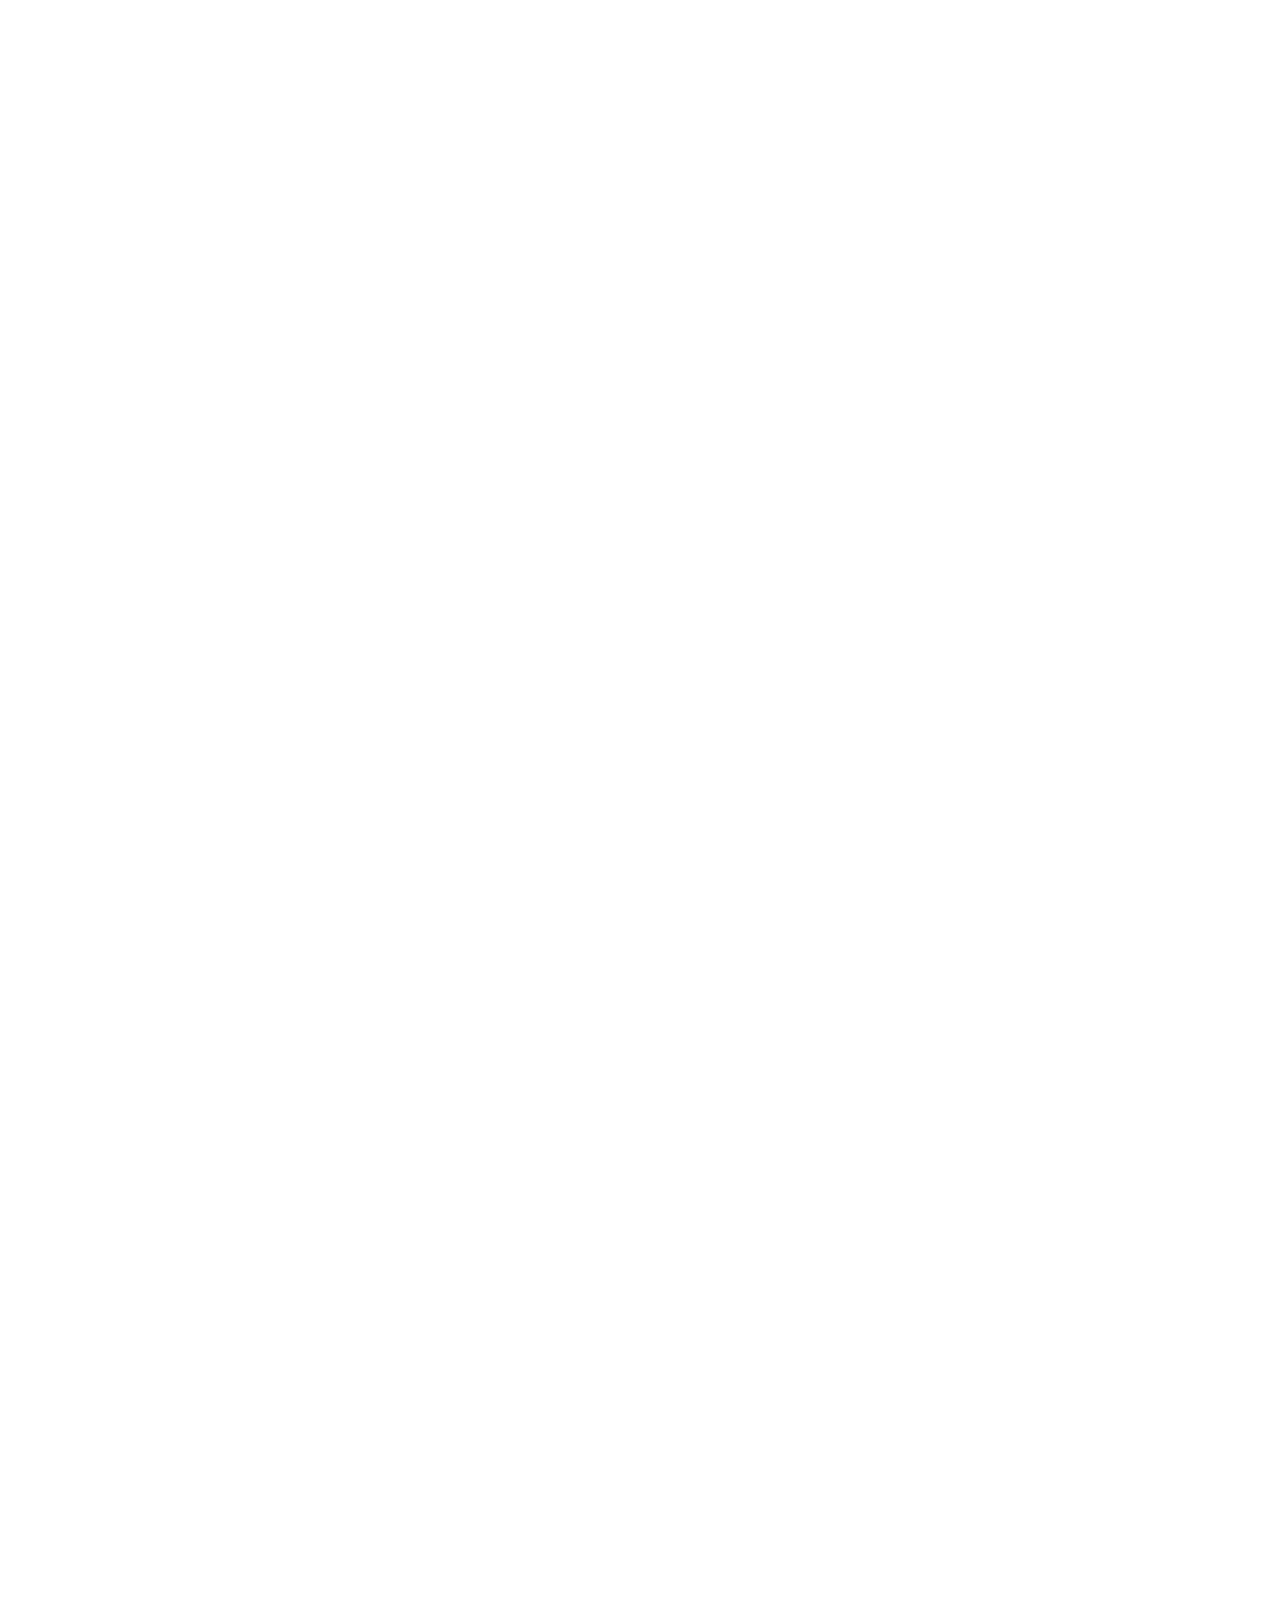
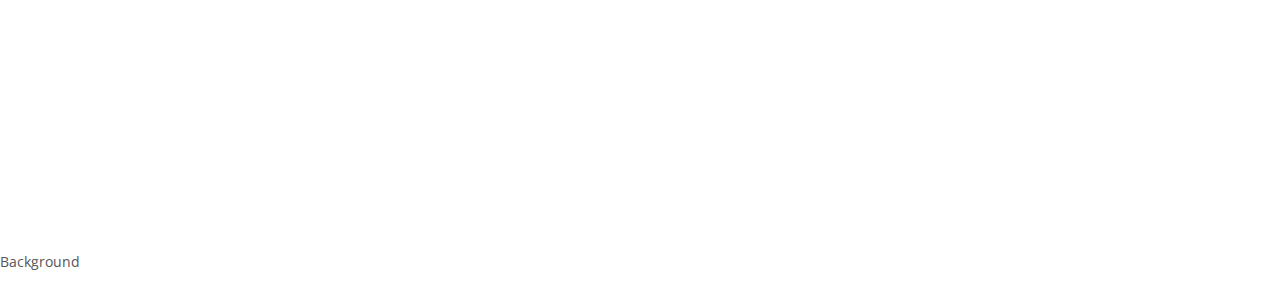
==== book_now.html @ 1ea83c8a "initial project structure" ====
<!DOCTYPE html>
<html lang="en">

 <head> <meta name="viewport" content="width=device-width, initial-scale=1" /> 
    <meta http-equiv="content-type" content="text/html; charset=utf-8" /> 
    <meta name="author" content="" /> 
    <meta name="description" content=""> 
    <!-- Document title --> 
    <title>Agramonia :: Book Now</title> <!-- Stylesheets & Fonts --> 
    <link href="http://fonts.googleapis.com/css?family=Open+Sans:300,400,800,700,600|Montserrat:400,500,600,700|Raleway:100,300,600,700,800" rel="stylesheet" type="text/css" /> 
    <link href="css/plugins.css" rel="stylesheet"> 
    <link href="css/style.css" rel="stylesheet"> 
    <link href="css/responsive.css" rel="stylesheet"> 
</head>


<body>  <!-- Wrapper -->
    <div id="wrapper">

        <!-- Page title -->
        <section id="page-title" class="page-title-center" data-parallax-image="images/parallax/6.jpg">
            <div class="container">
                <div class="page-title">
                    <h1>Book Now</h1>
                </div>
            </div>
        </section>
        <!-- end: Page title -->

        <!-- RESERVATION FORM -->
        <section class="reservation-form-over no-padding background-colored">
            <div class="container">
                <div class="row">

                    <div class="reservation-form">
                        <form action="#" method="post">

                            <div class="col-md-2">
                                <div class="form-group">                                    
                                    <select id="type" name="villages_type">
                                        <option value="">Villages</option>

                                        <option value="1">1</option>

                                        <option value="2">2</option>

                                        <option value="3">3</option>
                                    </select>
                                </div>
                            </div>

                            <div class="col-md-2">
                                <div class="form-group">
                                    <div id="datetimepicker1" class="input-group date">
                                        <input type="text" class="form-control">
                                        <span class="input-group-addon">
                                          <span class="fa fa-calendar"></span>
                                        </span>
                                    </div>
                                </div>
                            </div>
                            <div class="col-md-2">
                                <div class="form-group">
                                    <div class="form-group">
                                        <div class="input-group date" id="datetimepicker2">
                                            <input type="text" class="form-control" />
                                            <span class="input-group-addon">
                        <span class="fa fa-calendar"></span>
                                            </span>
                                        </div>
                                    </div>
                                </div>
                            </div>



                            <div class="col-md-1">
                                <div class="form-group">
                                    <input type="number" placeholder="2" name="adults" value="" max="10" min="1">
                                </div>
                            </div>

                            <div class="col-md-1">
                                <div class="form-group">
                                    <a class="btn-circle" href="#">
                                      <i class="fa fa-arrow-right"></i>
                                     </a>
                                </div>
                            </div>
                            

                             <div class="col-md-1">
                                <div class="form-group">
                                    <a class="btn-circle" href="#">
                                      <i class="fa fa-arrow-right"></i>
                                     </a>
                                </div>
                            </div>

                             <div class="col-md-1">
                                <div class="form-group">
                                    <a class="btn-circle" href="#">
                                      <i class="fa fa-arrow-right"></i>
                                     </a>
                                </div>
                            </div>

                        </form>
                    </div>
                </div>
            </div>

        </section>
        <!-- end: RESERVATION FORM -->

        <!-- Card -->
        <section>
            <div class="container">
                <div class="row">
                    <div class="col-md-6">
                        <div class="room">
                            <div class="room-image">
                                <img src="images/1.jpg" alt="#">
                            </div>
                            <div class="room-details">
                                    <p>Vestibulum id ligula porta felis euismod semper. Aenean eu leo quam. Pellentesque ornare sem lacinia quam venenatis vestibulum.</p>
                                    <div class="pull-left">
                                        <h4>89$<small>/ Day</small></h4></div>
                                    <div class="pull-right">
                                       <button type="button" class="btn btn-rounded btn-outline">Outline</button>
                                    </div>
                            </div>
                         </div>
                    </div>
                    <div class="col-md-6">
                        <div class="room">
                            <div class="room-image">
                                <img src="images/1.jpg" alt="#">
                            </div>
                            <div class="room-details">
                                    <p>Vestibulum id ligula porta felis euismod semper. Aenean eu leo quam. Pellentesque ornare sem lacinia quam venenatis vestibulum.</p>
                                    <div class="pull-left">
                                        <h4>89$<small>/ Day</small></h4></div>
                                    <div class="pull-right">
                                        <button type="button" class="btn btn-rounded btn-outline">Outline</button>
                                    </div>
                            </div>
                         </div> 
                    </div>
                </div>

                <div class="row">
                   <button type="button" class="btn btn-rounded">READ MORE</button>
                </div>
                
            </div>

        </section>
        
        <!-- end: Card -->





        <!-- Section -->
        <section>
            <div class="container">
                
               <div class="row text-center m-b-40">
                    <h3 class="text-center m-t-0">TRANSILVANIA</h3>
                    <p class="lead text-center m-b-30">Lorem ipsum dolor sit amet, consectetur adipiscing elit. Morbi sagittis, sem quis lacinia faucibus, orci ipsum gravida tortor, vel interdum mi sapien ut justo. Nulla varius consequat magna, id molestie ipsum volutpat quis. Suspendisse consectetur fringilla luctus. Fusce id mi diam, non ornare orci. Pellentesque ipsum erat, facilisis ut venenatis eu, sodales vel dolor.</p>
                     <button type="button" class="btn btn-rounded btn-outline">SEE ALL</button>
                </div>
                
            </div>
        </section>
        <!-- end: Section -->




<!-- Footer -->
   <footer id="footer" class="footer-light">
    <div class="footer-content">
      <div class="container">
         <div class="row">
            
            <!-- Footer area  -->
            <div class="page-menu menu-lines">
              <nav>
                <ul>
                <li><a href="#">HOME</a> </li>
                <li><a href="#">FARMERS</a> </li>
                <li ><a href="#">VISIT US</a> </li>
                <li><a href="#">ABOUT US</a> </li>
              </nav>
            </div>
            <!-- end: Footer area --> 

            <div class="social-icons-center">
              <a class="icon-big" href="#">
                <i class="fa fa-facebook" title="facebook"></i>
              </a>
              <a class="icon-big" href="#">
                <i class="fa fa-twitter" title="twitter"></i>
              </a>
              <a class="icon-big" href="#">
                <i class="fa fa-google-plus" title="google"></i>
              </a>
            </div>
         
         </div>
        
        <div class="copyright-text text-center">Copyright &copy; 2018 <a href="#" target="_blank">Agramonia.com</a>. All Rights Reserved. </div>
      </div>
      </div>
    </div>
    <div class="copyright-content">
      Background
    </div>
  </footer>
  <!-- end: Footer -->

</div>    <!-- end: Wrapper -->

    <!-- Go to top button -->
    <a id="goToTop"><i class="fa fa-angle-up top-icon"></i><i class="fa fa-angle-up"></i></a>


<!--Plugins-->
 <script src="js/jquery.js"></script>
 <script src="js/plugins.js"></script>

<!--Template functions-->
 <script src="js/functions.js"></script> 

     <!--Date picker-->
    <script type="text/javascript" src="js/moment.js"></script>
    <script type="text/javascript" src="js/bootstrap-datetimepicker.js"></script>
    <link rel="stylesheet" href="js/bootstrap-datetimepicker.min.css" />

    <script type="text/javascript">
        $(function() {
            $("#datetimepicker1").datetimepicker({});
            $("#datetimepicker2").datetimepicker({
                useCurrent: false //Important! See issue #1075
            });
            $("#datetimepicker2").on("dp.change", function(e) {
                $("#datetimepicker2").data("DateTimePicker").minDate(e.date);
            });
            $("#datetimepicker2").on("dp.change", function(e) {
                $("#datetimepicker1").data("DateTimePicker").maxDate(e.date);
            });
        });

    </script>



</body>
</html>
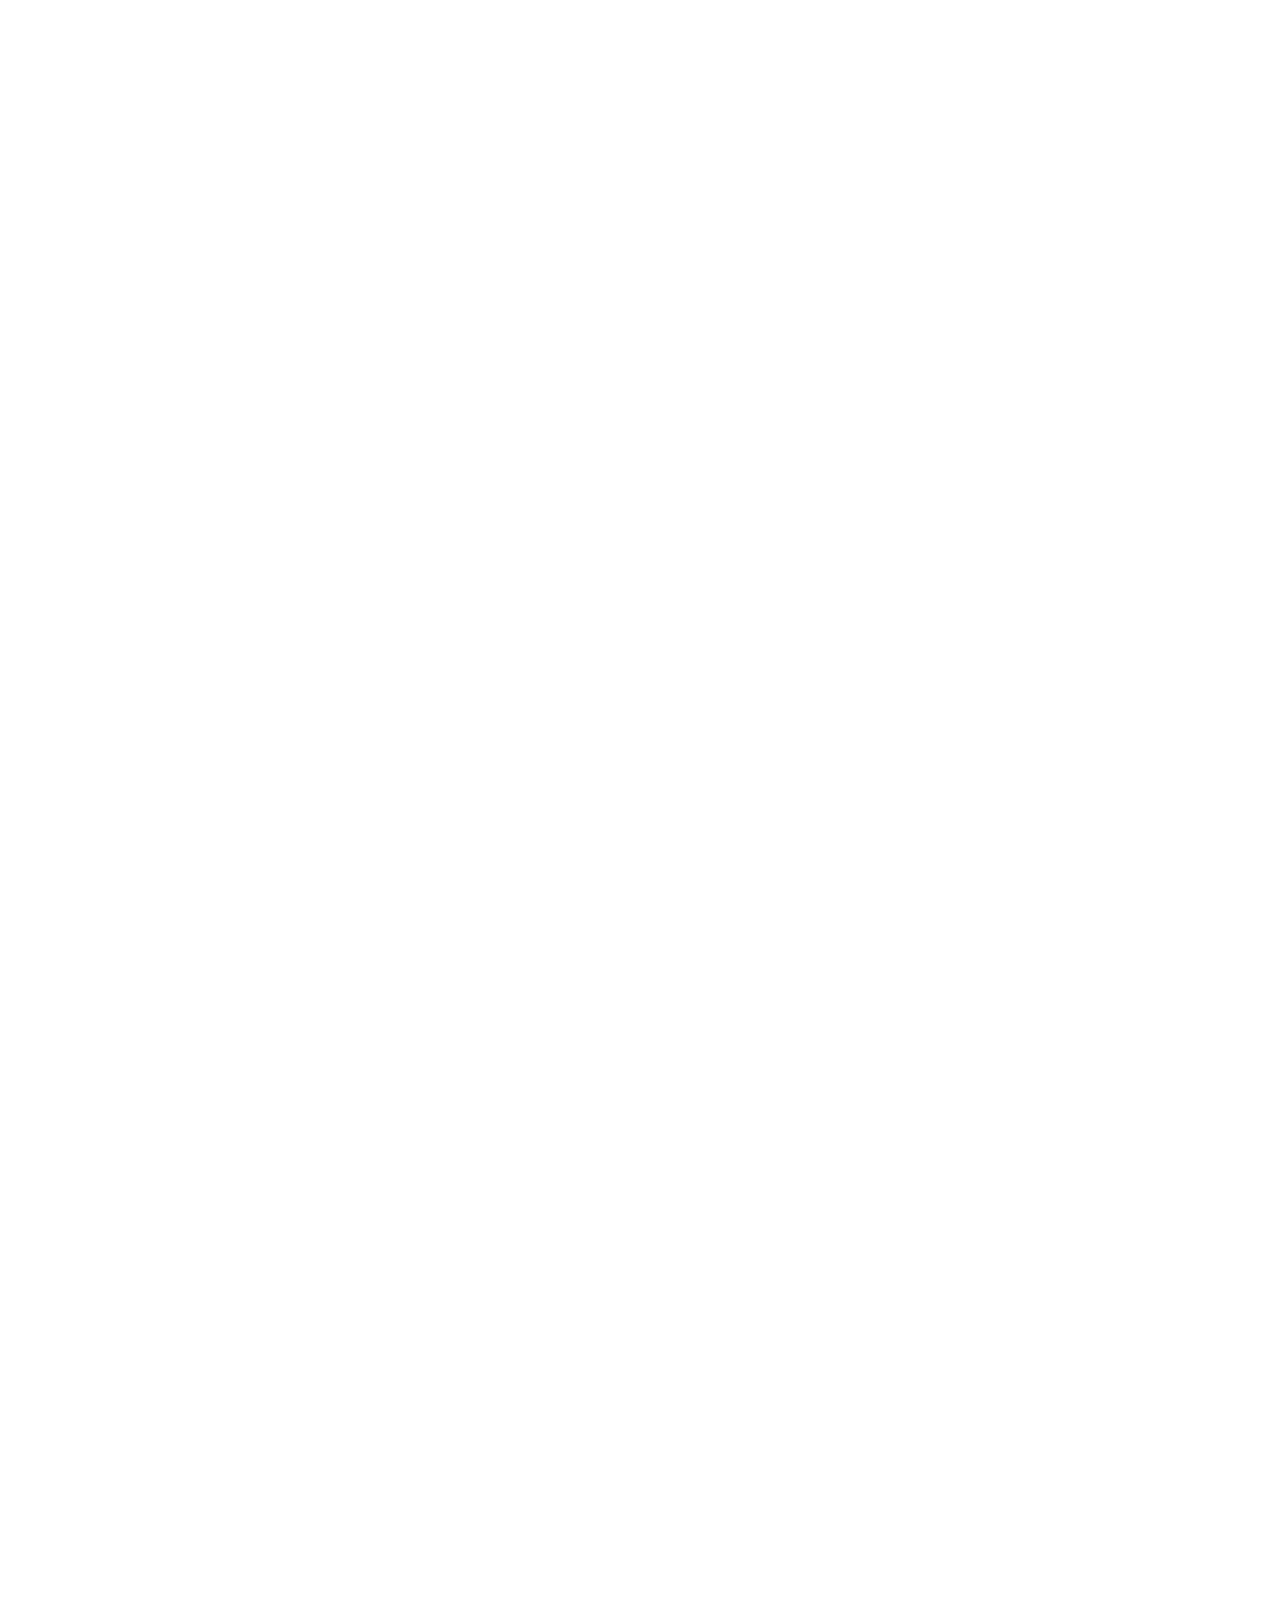
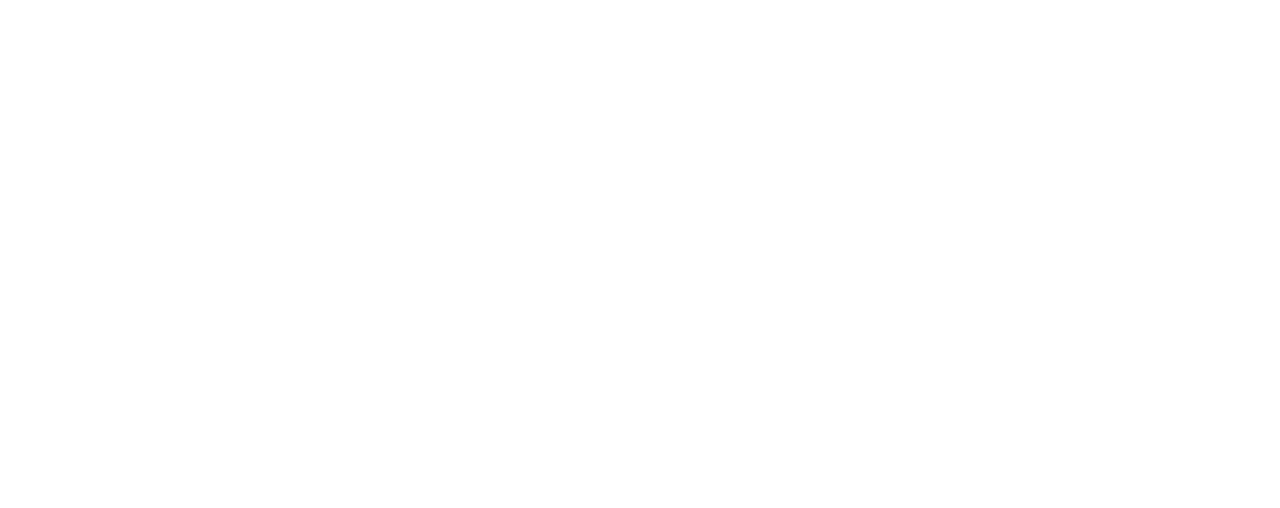
==== commit 821a6635: "design updated" ====
--- a/book_now.html
+++ b/book_now.html
@@ -14,11 +14,11 @@
 </head>
 
 
-<body>  <!-- Wrapper -->
+<body class="side-panel side-panel-push">  <!-- Wrapper -->
     <div id="wrapper">
 
         <!-- Page title -->
-        <section id="page-title" class="page-title-center" data-parallax-image="images/parallax/6.jpg">
+        <section id="page-title" class="page-title-center" data-parallax-image="images/book_now.jpg">
             <div class="container">
                 <div class="page-title">
                     <h1>Book Now</h1>
@@ -27,130 +27,56 @@
         </section>
         <!-- end: Page title -->
 
-        <!-- RESERVATION FORM -->
-        <section class="reservation-form-over no-padding background-colored">
+        <div class="home_bg"> <!--Home bg-->
+          <div class="overlay"></div>
+            
+            <!-- Card -->
+        <section>
             <div class="container">
-                <div class="row">
-
-                    <div class="reservation-form">
-                        <form action="#" method="post">
-
-                            <div class="col-md-2">
-                                <div class="form-group">                                    
-                                    <select id="type" name="villages_type">
-                                        <option value="">Villages</option>
-
-                                        <option value="1">1</option>
-
-                                        <option value="2">2</option>
-
-                                        <option value="3">3</option>
-                                    </select>
-                                </div>
-                            </div>
-
-                            <div class="col-md-2">
-                                <div class="form-group">
-                                    <div id="datetimepicker1" class="input-group date">
-                                        <input type="text" class="form-control">
-                                        <span class="input-group-addon">
-                                          <span class="fa fa-calendar"></span>
-                                        </span>
-                                    </div>
-                                </div>
-                            </div>
-                            <div class="col-md-2">
-                                <div class="form-group">
-                                    <div class="form-group">
-                                        <div class="input-group date" id="datetimepicker2">
-                                            <input type="text" class="form-control" />
-                                            <span class="input-group-addon">
-                        <span class="fa fa-calendar"></span>
-                                            </span>
-                                        </div>
-                                    </div>
-                                </div>
-                            </div>
-
-
-
-                            <div class="col-md-1">
-                                <div class="form-group">
-                                    <input type="number" placeholder="2" name="adults" value="" max="10" min="1">
-                                </div>
-                            </div>
-
-                            <div class="col-md-1">
-                                <div class="form-group">
-                                    <a class="btn-circle" href="#">
-                                      <i class="fa fa-arrow-right"></i>
-                                     </a>
-                                </div>
-                            </div>
-                            
-
-                             <div class="col-md-1">
-                                <div class="form-group">
-                                    <a class="btn-circle" href="#">
-                                      <i class="fa fa-arrow-right"></i>
-                                     </a>
-                                </div>
-                            </div>
-
-                             <div class="col-md-1">
-                                <div class="form-group">
-                                    <a class="btn-circle" href="#">
-                                      <i class="fa fa-arrow-right"></i>
-                                     </a>
-                                </div>
-                            </div>
-
-                        </form>
+                <div class="page-header-title">
+                    <div class="hr-title hr-long center">
+                      <abbr style="background-color: #bcdfd9">GUEST HOUSE</abbr>
                     </div>
                 </div>
-            </div>
-
-        </section>
-        <!-- end: RESERVATION FORM -->
-
-        <!-- Card -->
-        <section>
-            <div class="container">
                 <div class="row">
                     <div class="col-md-6">
                         <div class="room">
                             <div class="room-image">
-                                <img src="images/1.jpg" alt="#">
+                                <img src="images/b1.jpg" alt="#">
                             </div>
                             <div class="room-details">
-                                    <p>Vestibulum id ligula porta felis euismod semper. Aenean eu leo quam. Pellentesque ornare sem lacinia quam venenatis vestibulum.</p>
-                                    <div class="pull-left">
-                                        <h4>89$<small>/ Day</small></h4></div>
-                                    <div class="pull-right">
-                                       <button type="button" class="btn btn-rounded btn-outline">Outline</button>
-                                    </div>
+                                <p>Vestibulum id ligula porta felis euismod semper. Aenean eu leo quam. Pellentesque ornare sem lacinia quam venenatis vestibulum.</p>
+                                <div class="pull-left">
+                                   <div class="agent"><img alt="" src="images/s1.jpg"> </div>
+                                </div>
+                                <div class="pull-right button-middle">
+                                   <button type="button" class="btn btn-dark btn-xs">Contact</button>
+                                </div>
                             </div>
                          </div>
                     </div>
                     <div class="col-md-6">
                         <div class="room">
                             <div class="room-image">
-                                <img src="images/1.jpg" alt="#">
+                                <img src="images/b2.jpg" alt="#">
                             </div>
                             <div class="room-details">
-                                    <p>Vestibulum id ligula porta felis euismod semper. Aenean eu leo quam. Pellentesque ornare sem lacinia quam venenatis vestibulum.</p>
-                                    <div class="pull-left">
-                                        <h4>89$<small>/ Day</small></h4></div>
-                                    <div class="pull-right">
-                                        <button type="button" class="btn btn-rounded btn-outline">Outline</button>
-                                    </div>
+                               <p>Vestibulum id ligula porta felis euismod semper. Aenean eu leo quam. Pellentesque ornare sem lacinia quam venenatis vestibulum.</p>
+                                <div class="pull-left">
+                                   <div class="agent"><img alt="" src="images/s1.jpg"> </div>
+                                </div>
+                                <div class="pull-right button-middle">
+                                   <button type="button" class="btn btn-dark btn-xs">Contact</button>
+                                </div>    
                             </div>
                          </div> 
                     </div>
                 </div>
 
                 <div class="row">
-                   <button type="button" class="btn btn-rounded">READ MORE</button>
+                   <div class="button-center-verticle">
+                     <a href="#" class="btn btn-rounded btn-lg">SEE ALL</a>
+                   </div>
                 </div>
                 
             </div>
@@ -159,10 +85,6 @@
         
         <!-- end: Card -->
 
-
-
-
-
         <!-- Section -->
         <section>
             <div class="container">
@@ -170,7 +92,7 @@
                <div class="row text-center m-b-40">
                     <h3 class="text-center m-t-0">TRANSILVANIA</h3>
                     <p class="lead text-center m-b-30">Lorem ipsum dolor sit amet, consectetur adipiscing elit. Morbi sagittis, sem quis lacinia faucibus, orci ipsum gravida tortor, vel interdum mi sapien ut justo. Nulla varius consequat magna, id molestie ipsum volutpat quis. Suspendisse consectetur fringilla luctus. Fusce id mi diam, non ornare orci. Pellentesque ipsum erat, facilisis ut venenatis eu, sodales vel dolor.</p>
-                     <button type="button" class="btn btn-rounded btn-outline">SEE ALL</button>
+                     <a href="#" class="btn btn-rounded">READ MORE</a>
                 </div>
                 
             </div>
@@ -178,9 +100,7 @@
         <!-- end: Section -->
 
 
-
-
-<!-- Footer -->
+        <!-- Footer -->
    <footer id="footer" class="footer-light">
     <div class="footer-content">
       <div class="container">
@@ -216,11 +136,12 @@
       </div>
       </div>
     </div>
-    <div class="copyright-content">
-      Background
-    </div>
+    <div class="copyright-content"></div>
   </footer>
   <!-- end: Footer -->
+
+
+        </div> <!--End Home bg-->
 
 </div>    <!-- end: Wrapper -->
 
--- a/css/style.css
+++ b/css/style.css
@@ -25,7 +25,7 @@
 body #wrapper {
   padding: 0;
   margin: 0;
-  overflow-x: hidden; }
+  z-index: 2}
 body.wide #wrapper {
   width: 100%;
   margin: 0; }
@@ -87,7 +87,7 @@
   width: 100%;
   overflow: hidden;
   z-index: 1;
-  background-color: #ffffff; }
+  background-color: transparent; }
 
 /* Panles */
 .panel .table th,
@@ -109,18 +109,18 @@
 /*Margins*/
 /*Transitions*/
 ::selection {
-  background: #1abc9c;
+  background: #4d879f;
   color: #FFF;
   text-shadow: none; }
 
 ::-moz-selection {
-  background: #1abc9c;
+  background: #4d879f;
   /* Firefox */
   color: #FFF;
   text-shadow: none; }
 
 ::-webkit-selection {
-  background: #1abc9c;
+  background: #4d879f;
   /* Safari */
   color: #FFF;
   text-shadow: none; }
@@ -524,6 +524,10 @@
   font-family: 'Poppins', sans-serif;
   color: #eeeeee;
   margin-bottom: -60px; }
+
+  .margin-top-10 {
+    margin-top: 15px;
+}
 
 /*# sourceMappingURL=typography.css.map */
 
@@ -815,8 +819,9 @@
       #header #header-wrap #logo a > img {
         vertical-align: inherit;
         transition: all .4s ease-in-out;
-        height: 80px;
-        width: auto; }
+        height: 40px;
+        width: auto; 
+        margin-top: 21px;}
   #header.header-sticky #header-wrap {
     background-color: #ffffff !important;
     transition: top .8s ease-in-out;
@@ -1050,6 +1055,368 @@
         outline: 0; }
       #header #mainMenu-trigger button i {
         font-size: 17px; }
+
+        /* ----------------------------------------------------------------
+Side Push Panel
+-----------------------------------------------------------------*/
+#side-panel {
+  background-color: #eeeeee;
+  height: 100%;
+  width: 300px;
+  position: fixed;
+  left: -300px;
+  z-index: 399;
+  height: 100%;
+  transition: left 0.4s, right 0.4s;
+  overflow: hidden;
+  /*dark version*/ }
+  #side-panel #close-panel {
+    position: absolute;
+    top: 0;
+    right: 0;
+    z-index: 100; }
+    #side-panel #close-panel > i {
+      cursor: pointer;
+      display: block;
+      width: 40px;
+      height: 40px;
+      font-size: 18px;
+      line-height: 40px;
+      color: #252525;
+      text-align: center;
+      background-color: rgba(0, 0, 0, 0.1);
+      border-radius: 0 0 0 2px; }
+  #side-panel .side-panel-wrap {
+    position: absolute;
+    top: 0;
+    left: 0;
+    right: 0;
+    right: -18px;
+    bottom: 0;
+    height: 100%;
+    overflow-y: scroll;
+    overflow-x: hidden;
+    padding: 30px; }
+    #side-panel .side-panel-wrap .logo {
+      margin-bottom: 20px; 
+      margin-left: 0;}
+  #side-panel.dark {
+    background-color: #252525;
+    /*Main Menu*/ }
+    #side-panel.dark #mainMenu nav > ul > li:before {
+      color: #9d9d9d; }
+    #side-panel.dark #mainMenu nav > ul > li > a {
+      color: #eeeeee; }
+      #side-panel.dark #mainMenu nav > ul > li > a .menu-sub-title {
+        color: #eeeeee; }
+    #side-panel.dark #close-panel > i {
+      color: #eeeeee;
+      background-color: rgba(255, 255, 255, 0.1); }
+
+.side-panel {
+  /* Static */
+  /* Reval */ }
+  .side-panel #wrapper {
+    height: 100%;
+    position: relative;
+    transition: left 0.4s, right 0.4s;
+    left: 0; 
+    z-index: 2;
+  }
+    .side-panel #wrapper:after {
+      position: absolute;
+      top: 0;
+      right: 0;
+      width: 0;
+      height: 0;
+      background: rgba(0, 0, 0, 0.4);
+      content: '';
+      opacity: 0;
+      transition: opacity 0.3s;
+      z-index: 9999; }
+  .side-panel.side-panel-static #side-panel {
+    left: 0 !important;
+    right: auto !important; }
+  .side-panel.side-panel-static #close-panel,
+  .side-panel.side-panel-static #side-panel-trigger {
+    display: none; }
+  .side-panel.side-panel-static #wrapper {
+    padding-left: 300px;
+    transition: left 0.4s, right 0.4s; }
+    .side-panel.side-panel-static #wrapper > section > .container,
+    .side-panel.side-panel-static #wrapper > footer .footer-content > .container,
+    .side-panel.side-panel-static #wrapper > footer .copyright-content > .container,
+    .side-panel.side-panel-static #wrapper > div > .container {
+      padding-left: 30px;
+      width: auto;
+      padding-right: 30px; }
+    .side-panel.side-panel-static #wrapper #header.header-sticky #header-wrap > .container {
+      padding-left: 330px; }
+  .side-panel.side-panel-static.side-panel-right #side-panel {
+    right: 0 !important;
+    left: auto !important; }
+  .side-panel.side-panel-static.side-panel-right #wrapper {
+    padding-left: 0;
+    padding-right: 300px; }
+    .side-panel.side-panel-static.side-panel-right #wrapper #header.header-sticky #header-wrap > .container {
+      padding-right: 330px;
+      padding-left: 30px; }
+  .side-panel.side-panel-reval #side-panel {
+    z-index: -1;
+    left: 0;
+    right: auto; }
+  .side-panel.side-panel-reval #wrapper {
+    left: 0;
+    right: auto;
+    transition: left 0.4s, right 0.4s; }
+  .side-panel.side-panel-active {
+    /* Effect 1: Slide in on top */
+    /* Effect 2: Reval */ }
+    .side-panel.side-panel-active.side-panel-slide-in #side-panel {
+      left: 0;
+      right: auto; }
+    .side-panel.side-panel-active.side-panel-slide-in #wrapper {
+      cursor: url(../images/close.png), auto; }
+      .side-panel.side-panel-active.side-panel-slide-in #wrapper:after {
+        opacity: 1;
+        width: 100%;
+        height: 100%;
+        z-index: 299; }
+    .side-panel.side-panel-active.side-panel-reval #wrapper {
+      left: 300px;
+      right: auto;
+      box-shadow: -7px -2px 12px 0 rgba(0, 0, 0, 0.1); }
+      .side-panel.side-panel-active.side-panel-reval #wrapper #header.header-sticky #header-wrap {
+        left: 300px;
+        right: -300px; }
+    .side-panel.side-panel-active.side-panel-push #side-panel {
+      left: 0;
+      right: auto; }
+    .side-panel.side-panel-active.side-panel-push #wrapper {
+      left: 300px;
+      cursor: url(../images/close.png), auto; }
+      .side-panel.side-panel-active.side-panel-push #wrapper:after {
+        opacity: 1;
+        width: 100%;
+        height: 100%; }
+      .side-panel.side-panel-active.side-panel-push #wrapper #header.header-sticky #header-wrap > .container {
+        left: 300px;
+        right: 0; }
+  .side-panel.side-panel-right #side-panel {
+    right: -300px;
+    left: auto; }
+    .side-panel.side-panel-right #side-panel #close-panel {
+      left: 0;
+      right: auto; }
+  .side-panel.side-panel-right #wrapper {
+    left: auto;
+    right: 0; }
+    .side-panel.side-panel-right #wrapper #header.header-sticky #header-wrap > .container {
+      transition: left 0.4s, right 0.4s; }
+  .side-panel.side-panel-right.side-panel-reval #side-panel {
+    left: auto;
+    right: 0; }
+  .side-panel.side-panel-right.side-panel-reval #wrapper {
+    left: auto;
+    right: 0;
+    transition: left 0.4s, right 0.4s;
+    box-shadow: 12px -2px 12px 0 rgba(0, 0, 0, 0.1); }
+  .side-panel.side-panel-right.side-panel-active.side-panel-slide-in #side-panel {
+    right: 0;
+    left: auto; }
+  .side-panel.side-panel-right.side-panel-active.side-panel-reval #wrapper {
+    right: 300px;
+    left: auto; }
+    .side-panel.side-panel-right.side-panel-active.side-panel-reval #wrapper #header.header-sticky #header-wrap {
+      right: 300px;
+      left: -300px; }
+  .side-panel.side-panel-right.side-panel-active.side-panel-push #side-panel {
+    right: 0;
+    left: auto; }
+  .side-panel.side-panel-right.side-panel-active.side-panel-push #wrapper {
+    right: 300px;
+    left: auto; }
+    .side-panel.side-panel-right.side-panel-active.side-panel-push #wrapper #header.header-sticky #header-wrap > .container {
+      transition: left 0.4s, right 0.4s;
+      right: 300px;
+      left: auto; }
+
+body.side-panel-static #wrapper .container {
+  max-width: 1210px;
+  padding: 0 35px;
+  width: auto !important; }
+
+  #side-panel-trigger {
+    float: left;
+  }
+
+  .logo {
+    float: left;
+    margin-left: 20px;
+}
+
+  /* ----------------------------------------------------------------
+Main menu - Vertical
+-----------------------------------------------------------------*/
+#mainMenu.menu-vertical,
+#mainMenu.menu-center.menu-vertical {
+  max-height: 3000px;
+  clear: both;
+  display: block;
+  width: 100%;
+  opacity: 1;
+  overflow: hidden;
+  transition: max-height 0.8s cubic-bezier(0.79, 0.14, 0.15, 0.86), opacity 0.8s cubic-bezier(0.79, 0.14, 0.15, 0.86); }
+  #mainMenu.menu-vertical > .container,
+  #mainMenu.menu-center.menu-vertical > .container {
+    text-align: left !important;
+    width: 100% !important; }
+  #mainMenu.menu-vertical nav,
+  #mainMenu.menu-center.menu-vertical nav {
+    line-height: 40px;
+    float: none;
+    width: 100%;
+    padding-bottom: 20px; }
+    #mainMenu.menu-vertical nav > ul,
+    #mainMenu.menu-center.menu-vertical nav > ul {
+      float: none;
+      width: 100%; }
+      #mainMenu.menu-vertical nav > ul > li,
+      #mainMenu.menu-center.menu-vertical nav > ul > li {
+        padding: 0;
+        margin: 0;
+        clear: both;
+        float: none;
+        display: block;
+        border: 0; }
+        #mainMenu.menu-vertical nav > ul > li.dropdown:before,
+        #mainMenu.menu-center.menu-vertical nav > ul > li.dropdown:before {
+          /*line-height: 40px;*/
+          content: "\f105";
+          font-family: fontawesome;
+          font-size: 16px;
+          opacity: 0.6;
+          position: absolute;
+          right: 2px;
+          color: #262626;
+          transition: .3s ease;
+          transform: rotate(90deg); }
+        #mainMenu.menu-vertical nav > ul > li > a,
+        #mainMenu.menu-center.menu-vertical nav > ul > li > a {
+          display: block;
+          padding: 12px 0;
+          font-size: 13px !important;
+          border: 0;
+          border-radius: 0; }
+          #mainMenu.menu-vertical nav > ul > li > a:after,
+          #mainMenu.menu-center.menu-vertical nav > ul > li > a:after {
+            display: none; }
+          #mainMenu.menu-vertical nav > ul > li > a .menu-sub-title,
+          #mainMenu.menu-center.menu-vertical nav > ul > li > a .menu-sub-title {
+            display: none !important; }
+        #mainMenu.menu-vertical nav > ul > li .dropdown-menu,
+        #mainMenu.menu-center.menu-vertical nav > ul > li .dropdown-menu {
+          background-image: none !important;
+          max-height: 0;
+          overflow: hidden;
+          opacity: 0;
+          transition: max-height 0.5s cubic-bezier(0.77, 0, 0.175, 1), opacity 0.5s cubic-bezier(0.77, 0, 0.175, 1);
+          position: static;
+          clear: both;
+          float: none;
+          box-shadow: none;
+          border: 0 !important;
+          min-width: 100%;
+          margin: 0;
+          border-radius: 0px;
+          box-shadow: none;
+          padding: 0 16px; }
+          #mainMenu.menu-vertical nav > ul > li .dropdown-menu > li > a,
+          #mainMenu.menu-vertical nav > ul > li .dropdown-menu > li > span,
+          #mainMenu.menu-vertical nav > ul > li .dropdown-menu > li [class*="col-"] > ul > li > a,
+          #mainMenu.menu-center.menu-vertical nav > ul > li .dropdown-menu > li > a,
+          #mainMenu.menu-center.menu-vertical nav > ul > li .dropdown-menu > li > span,
+          #mainMenu.menu-center.menu-vertical nav > ul > li .dropdown-menu > li [class*="col-"] > ul > li > a {
+            padding: 12px 0;
+            display: block; }
+        #mainMenu.menu-vertical nav > ul > li.mega-menu-item,
+        #mainMenu.menu-center.menu-vertical nav > ul > li.mega-menu-item {
+          position: relative; }
+          #mainMenu.menu-vertical nav > ul > li.mega-menu-item .mega-menu-content,
+          #mainMenu.menu-center.menu-vertical nav > ul > li.mega-menu-item .mega-menu-content {
+            padding: 0 0 0 15px; }
+            #mainMenu.menu-vertical nav > ul > li.mega-menu-item .mega-menu-content .mega-menu-title,
+            #mainMenu.menu-center.menu-vertical nav > ul > li.mega-menu-item .mega-menu-content .mega-menu-title {
+              padding-top: 12px;
+              padding-bottom: 12px; }
+            #mainMenu.menu-vertical nav > ul > li.mega-menu-item .mega-menu-content > a,
+            #mainMenu.menu-vertical nav > ul > li.mega-menu-item .mega-menu-content > span,
+            #mainMenu.menu-vertical nav > ul > li.mega-menu-item .mega-menu-content [class*="col-"] > ul > li > a,
+            #mainMenu.menu-center.menu-vertical nav > ul > li.mega-menu-item .mega-menu-content > a,
+            #mainMenu.menu-center.menu-vertical nav > ul > li.mega-menu-item .mega-menu-content > span,
+            #mainMenu.menu-center.menu-vertical nav > ul > li.mega-menu-item .mega-menu-content [class*="col-"] > ul > li > a {
+              padding: 10px 0px 10px 0px; }
+            #mainMenu.menu-vertical nav > ul > li.mega-menu-item .mega-menu-content [class*="col-"] > ul > li:first-child > a,
+            #mainMenu.menu-center.menu-vertical nav > ul > li.mega-menu-item .mega-menu-content [class*="col-"] > ul > li:first-child > a {
+              padding-top: 12px; }
+            #mainMenu.menu-vertical nav > ul > li.mega-menu-item .mega-menu-content [class*="col-"] > ul > li:last-child > a,
+            #mainMenu.menu-center.menu-vertical nav > ul > li.mega-menu-item .mega-menu-content [class*="col-"] > ul > li:last-child > a {
+              padding-bottom: 12px; }
+        #mainMenu.menu-vertical nav > ul > li .dropdown-submenu,
+        #mainMenu.menu-center.menu-vertical nav > ul > li .dropdown-submenu {
+          position: relative; }
+          #mainMenu.menu-vertical nav > ul > li .dropdown-submenu:before,
+          #mainMenu.menu-center.menu-vertical nav > ul > li .dropdown-submenu:before {
+            right: 0;
+            top: 0;
+            font-size: 16px; }
+      #mainMenu.menu-vertical nav > ul li > .dropdown-menu,
+      #mainMenu.menu-center.menu-vertical nav > ul li > .dropdown-menu {
+        border: 0 none;
+        background-color: transparent;
+        display: block; }
+        #mainMenu.menu-vertical nav > ul li > .dropdown-menu > .dropdown-submenu,
+        #mainMenu.menu-center.menu-vertical nav > ul li > .dropdown-menu > .dropdown-submenu {
+          position: relative; }
+          #mainMenu.menu-vertical nav > ul li > .dropdown-menu > .dropdown-submenu:before,
+          #mainMenu.menu-center.menu-vertical nav > ul li > .dropdown-menu > .dropdown-submenu:before {
+            right: 0;
+            transform: rotate(90deg); }
+      #mainMenu.menu-vertical nav > ul li.hover-active > .dropdown-menu,
+      #mainMenu.menu-center.menu-vertical nav > ul li.hover-active > .dropdown-menu {
+        visibility: visible;
+        opacity: 1;
+        max-height: 2000px; }
+      #mainMenu.menu-vertical nav > ul [class*="col-md"],
+      #mainMenu.menu-center.menu-vertical nav > ul [class*="col-md"] {
+        width: 100%;
+        padding: 0;
+        margin: 0; }
+  #mainMenu.menu-vertical.menu-sub-title nav > ul > li,
+  #mainMenu.menu-center.menu-vertical.menu-sub-title nav > ul > li {
+    line-height: unset !important; }
+    #mainMenu.menu-vertical.menu-sub-title nav > ul > li .dropdown-submenu:before,
+    #mainMenu.menu-center.menu-vertical.menu-sub-title nav > ul > li .dropdown-submenu:before {
+      top: 0; }
+  #mainMenu.menu-vertical.menu-slide nav > ul > li,
+  #mainMenu.menu-center.menu-vertical.menu-slide nav > ul > li {
+    visibility: visible;
+    opacity: 1; }
+  #mainMenu.menu-vertical.menu-rounded nav > ul > li.current > a, #mainMenu.menu-vertical.menu-rounded nav > ul > li:hover > a, #mainMenu.menu-vertical.menu-rounded nav > ul > li:focus > a,
+  #mainMenu.menu-center.menu-vertical.menu-rounded nav > ul > li.current > a,
+  #mainMenu.menu-center.menu-vertical.menu-rounded nav > ul > li:hover > a,
+  #mainMenu.menu-center.menu-vertical.menu-rounded nav > ul > li:focus > a {
+    background-color: unset !important; }
+  #mainMenu.menu-vertical.menu-hover-background nav > ul > li.current, #mainMenu.menu-vertical.menu-hover-background nav > ul > li:hover, #mainMenu.menu-vertical.menu-hover-background nav > ul > li:focus,
+  #mainMenu.menu-center.menu-vertical.menu-hover-background nav > ul > li.current,
+  #mainMenu.menu-center.menu-vertical.menu-hover-background nav > ul > li:hover,
+  #mainMenu.menu-center.menu-vertical.menu-hover-background nav > ul > li:focus {
+    background-color: unset; }
+    #mainMenu.menu-vertical.menu-hover-background nav > ul > li.current > a, #mainMenu.menu-vertical.menu-hover-background nav > ul > li:hover > a, #mainMenu.menu-vertical.menu-hover-background nav > ul > li:focus > a,
+    #mainMenu.menu-center.menu-vertical.menu-hover-background nav > ul > li.current > a,
+    #mainMenu.menu-center.menu-vertical.menu-hover-background nav > ul > li:hover > a,
+    #mainMenu.menu-center.menu-vertical.menu-hover-background nav > ul > li:focus > a {
+      color: unset !important; }
 
 /* ----------------------------------------------------------------
 Main Menu
@@ -2364,7 +2731,7 @@
   position: relative;
   height: 46px;
   line-height: 46px;
-  background-color: #f3f3f3; }
+  background-color: transparent; }
   .page-menu > .container {
     position: relative; }
   .page-menu .menu-title {
@@ -2390,7 +2757,7 @@
         display: block;
         position: relative;
         padding: 8px 10px;
-        font-size: 13px;
+        font-size: 16px;
         line-height: 12px;
         color: #565656;
         border-radius: 50px;
@@ -2598,19 +2965,20 @@
   margin-bottom: 20px; }
   .accordion .ac-item .ac-title:before {
     font-family: fontawesome; }
-  .accordion .ac-item .ac-title:before {
+    .accordion .ac-item .ac-title::before {
     cursor: pointer;
     position: absolute;
     top: 14px;
     right: 10px;
     display: block;
     padding: 3px 6px 2px;
-    color: #ddd;
+    color: #4d879f;
     content: "\f054";
-    font-size: 12px;
+    font-size: 18px;
     line-height: 12px;
     -webkit-transition: all 0.25s ease-in-out 0s;
-    transition: all 0.25s ease-in-out 0s; }
+    transition: all 0.25s ease-in-out 0s;}
+  
   .accordion .ac-item > .ac-title > i {
     margin-right: 16px; }
   .accordion .ac-item .ac-active .ac-title:before {
@@ -2625,8 +2993,10 @@
     line-height: 22px;
     font-weight: 600;
     cursor: pointer;
-    background-color: rgba(0, 0, 0, 0.06);
-    margin-bottom: 2px; }
+    background-color: rgba(255, 255, 255, 1);
+    margin-bottom: 2px;
+    border: 2px solid #4d879f;
+}
   .accordion .ac-content {
     overflow: hidden; }
 
@@ -2643,22 +3013,23 @@
   border-bottom: 1px solid #e7e7e7; }
 
 .accordion.radius .ac-item .ac-title {
-  border-radius: 4px; }
+  border-radius: 2em; }
 
 .accordion.fancy .ac-item {
-  -moz-border-bottom-colors: none;
+  /*-moz-border-bottom-colors: none;
   -moz-border-left-colors: none;
   -moz-border-right-colors: none;
   -moz-border-top-colors: none;
   background-color: #fff;
   border-color: #e7e7e7;
   border-style: solid;
-  border-width: 1px 1px 0px 1px; }
+  border-width: 1px 1px 0px 1px;*/ 
+  margin-bottom: 10px;}
   .accordion.fancy .ac-item .ac-title {
     margin: 0; }
   .accordion.fancy .ac-item .ac-active .ac-title,
   .accordion.fancy .ac-item :last-child {
-    border-bottom: 1px solid #e7e7e7; }
+    /*border-bottom: 0px solid #e7e7e7;*/ }
 .accordion.fancy.clean .ac-item.ac-active .ac-title {
   background-color: transparent; }
 .accordion.fancy.radius .ac-item:first-child {
@@ -2708,8 +3079,8 @@
   position: relative;
   overflow: hidden;
   text-transform: uppercase;
-  background-color: #1abc9c;
-  border-color: #1abc9c;
+  background-color: #4d879f;
+  border-color: #4d879f;
   border-width: 1px;
   border-style: solid;
   color: #fff;
@@ -2751,13 +3122,13 @@
     background-color: transparent;
     border-width: 2px;
     border-style: solid;
-    border-color: #1abc9c;
-    color: #1abc9c; }
+    border-color: #4d879f;
+    color: #413d3e; }
     .btn.btn-outline:hover, .btn.btn-outline:focus, .btn.btn-outline:active, .btn.btn-outline.active {
-      background-color: #1abc9c;
+      background-color: #4d879f;
       border-width: 2px;
       border-style: solid;
-      border-color: #1abc9c;
+      border-color: #4d879f;
       color: #fff; }
   .btn.btn-rounded {
     border-radius: 2em !important; }
@@ -3165,16 +3536,18 @@
   line-height: 20px;
   margin: 10px 0;
   height: auto;
-  color: #bbbbbb; }
+  color: #4d879f; }
   .hr-title abbr {
-    background-color: #ffffff; }
+    /*background-color: #ffffff; */}
   .hr-title abbr {
     padding: 2px 10px;
     border-radius: 2px;
     position: relative;
     top: -10px;
     letter-spacing: .2em;
-    text-transform: uppercase; }
+    text-transform: uppercase;
+    font-size: 31px;
+}
   .hr-title i {
     position: relative;
     top: -2px;
@@ -3182,7 +3555,7 @@
   .hr-title.hr-full {
     width: 100%; }
   .hr-title.hr-long {
-    width: 50%;
+    width: 100%;
     margin: 20px auto 30px; }
   .hr-title.hr-short {
     width: 25%;
@@ -3653,8 +4026,12 @@
 }
 
 .icon-big {
-    font-size: 28px;
-    padding: 10px;
+    font-size: 32px;
+    padding: 10px 20px;
+}
+
+.social-icons-center i {
+    color: #4c849d;
 }
 
 
@@ -4236,7 +4613,9 @@
 /*Transitions*/
 blockquote {
   border-left: 3px solid #1abc9c;
-  font-size: 20px; }
+  font-size: 20px; 
+  position: relative;
+  padding: 10px 30px;}
 
 .blockquote-simple {
   border: 0 none !important; }
@@ -4252,7 +4631,7 @@
     color: #ffffff; }
 
 .blockquote-fancy::before {
-  color: rgba(0, 0, 0, 0.04);
+  color: rgba(255, 255, 255, 1);
   content: '"';
   display: block;
   font-size: 100px;
@@ -7404,11 +7783,15 @@
   padding: 60px 0 40px 0; }
 
 .copyright-content {
-  min-height: 80px;
-  padding: 30px 0; }
+    min-height: 128px;
+    background-color: #cbe6f7;
+     background-image: url('../images/footer.png');
+    background-repeat: repeat-x;
+    background-position: 0 0;
+}
 
 footer.background-grey .copyright-content {
-  border-top: 1px solid #ddd; }
+  border-top: 0px solid #ddd; }
 
 .copyright-links a {
   padding: 10px; }
@@ -7438,12 +7821,12 @@
   #footer .social-icons:not(.social-icons-colored) li a:hover {
     background-color: transparent; }
 #footer.footer-light {
-  background-color: #f7f7f7;
-  border-top: 1px solid #e5e5e5; }
+  background-color: transparent;
+  border-top: 0px solid #e5e5e5; }
   #footer.footer-light,
   #footer.footer-light .widget h4,
   #footer.footer-light a {
-    color: #494949 !important; }
+    color: #423e3f !important; }
   #footer.footer-light span {
     color: #898989 !important; }
   #footer.footer-light .copyright-content {
@@ -7820,3 +8203,153 @@
 
 /*# sourceMappingURL=colors.css.map */
 
+.home_bg {
+    position: relative;
+    width: 100%;
+    height: 100%;
+    background-image: url('../images/home_bg.jpg');
+    background-repeat: no-repeat;
+    background-position: 0 top;
+    -ms-background-size: cover;
+    -o-background-size: cover;
+    -moz-background-size: cover;
+    -webkit-background-size: cover;
+    background-size: cover;
+  z-index: -10;
+}
+
+.farmer_bg {
+    position: relative;
+    width: 100%;
+    height: 100%;
+    background-image: url('../images/home_bg.jpg');
+    background-repeat: no-repeat;
+    background-position: 0 top;
+    -ms-background-size: cover;
+    -o-background-size: cover;
+    -moz-background-size: cover;
+    -webkit-background-size: cover;
+    background-size: cover;
+  z-index: -10;
+}
+
+.visit_bg {
+    position: relative;
+    width: 100%;
+    height: 100%;
+    background-image: url('../images/farmer_bg.jpg');
+    background-repeat: no-repeat;
+    background-position: 0 top;
+    -ms-background-size: cover;
+    -o-background-size: cover;
+    -moz-background-size: cover;
+    -webkit-background-size: cover;
+    background-size: cover;
+  z-index: -10;
+}
+
+.overlay {
+    position: absolute;
+    width: 100%;
+    height: 100%;
+    background-color: rgba(213,241,244,.9);
+    top: 0;
+    left: 0;
+    right: 0;
+    bottom: 0;
+  z-index: -5;
+}
+
+.call-to-action img {
+    margin: 0 auto;
+    display: block;
+    padding-top: 30px;
+    padding-bottom: 30px;
+}
+
+.post-thumbnail-entry.white-box {
+    background-color: #fff;
+    padding: 10px 15px;
+}
+
+.post-thumbnail-content h3 {
+    margin-bottom: 0;
+}
+
+.middle-white-box {
+    background-color: #fff;
+    padding: 10px 15px;
+}
+
+.btn-rounded.btn-small-new {
+    width: 100px;
+    padding: 3px;
+    font-size: 11px !important;
+    margin-top: 10px !important;
+}
+
+.acc_bg {
+    position: relative;
+    width: 100%;
+    height: 570px;
+    background-image: url('../images/acc_bg.png');
+    background-repeat: no-repeat;
+    background-position: 0 0;
+}
+
+.acc_details_text {
+    color: #fff;
+    font-size: 18px;
+    width: 380px;
+    border: 0;
+    margin: 0 auto;
+    padding-top: 70px;
+    height: 480px;
+}
+
+.room-image img {
+    width: 100%;
+}
+
+.agent > img {
+    border-radius: 50%;
+    width: 80px;
+    height: 80px;
+}
+
+.room-details p {
+    margin-bottom: 10px;
+}
+
+.button-middle {
+    margin-top: 25px;
+}
+
+.button-middle .btn.btn-xs {
+    height: auto;
+}
+
+.button-center-verticle {
+    margin: 100px auto 0;
+    text-align: center;
+}
+
+.page-header-title {
+    /*position: relative;
+    width: 100%;
+    height: 107px;
+    background-image: url('../images/guest_title_bg.png');
+    background-repeat: no-repeat;
+    background-position: 0 0;*/
+}
+
+#side-panel .side-panel-wrap .logo img
+{
+  height: 40px;
+  margin-top: 30px;
+}
+
+blockquote p {
+    font-size: 22px;
+}
+
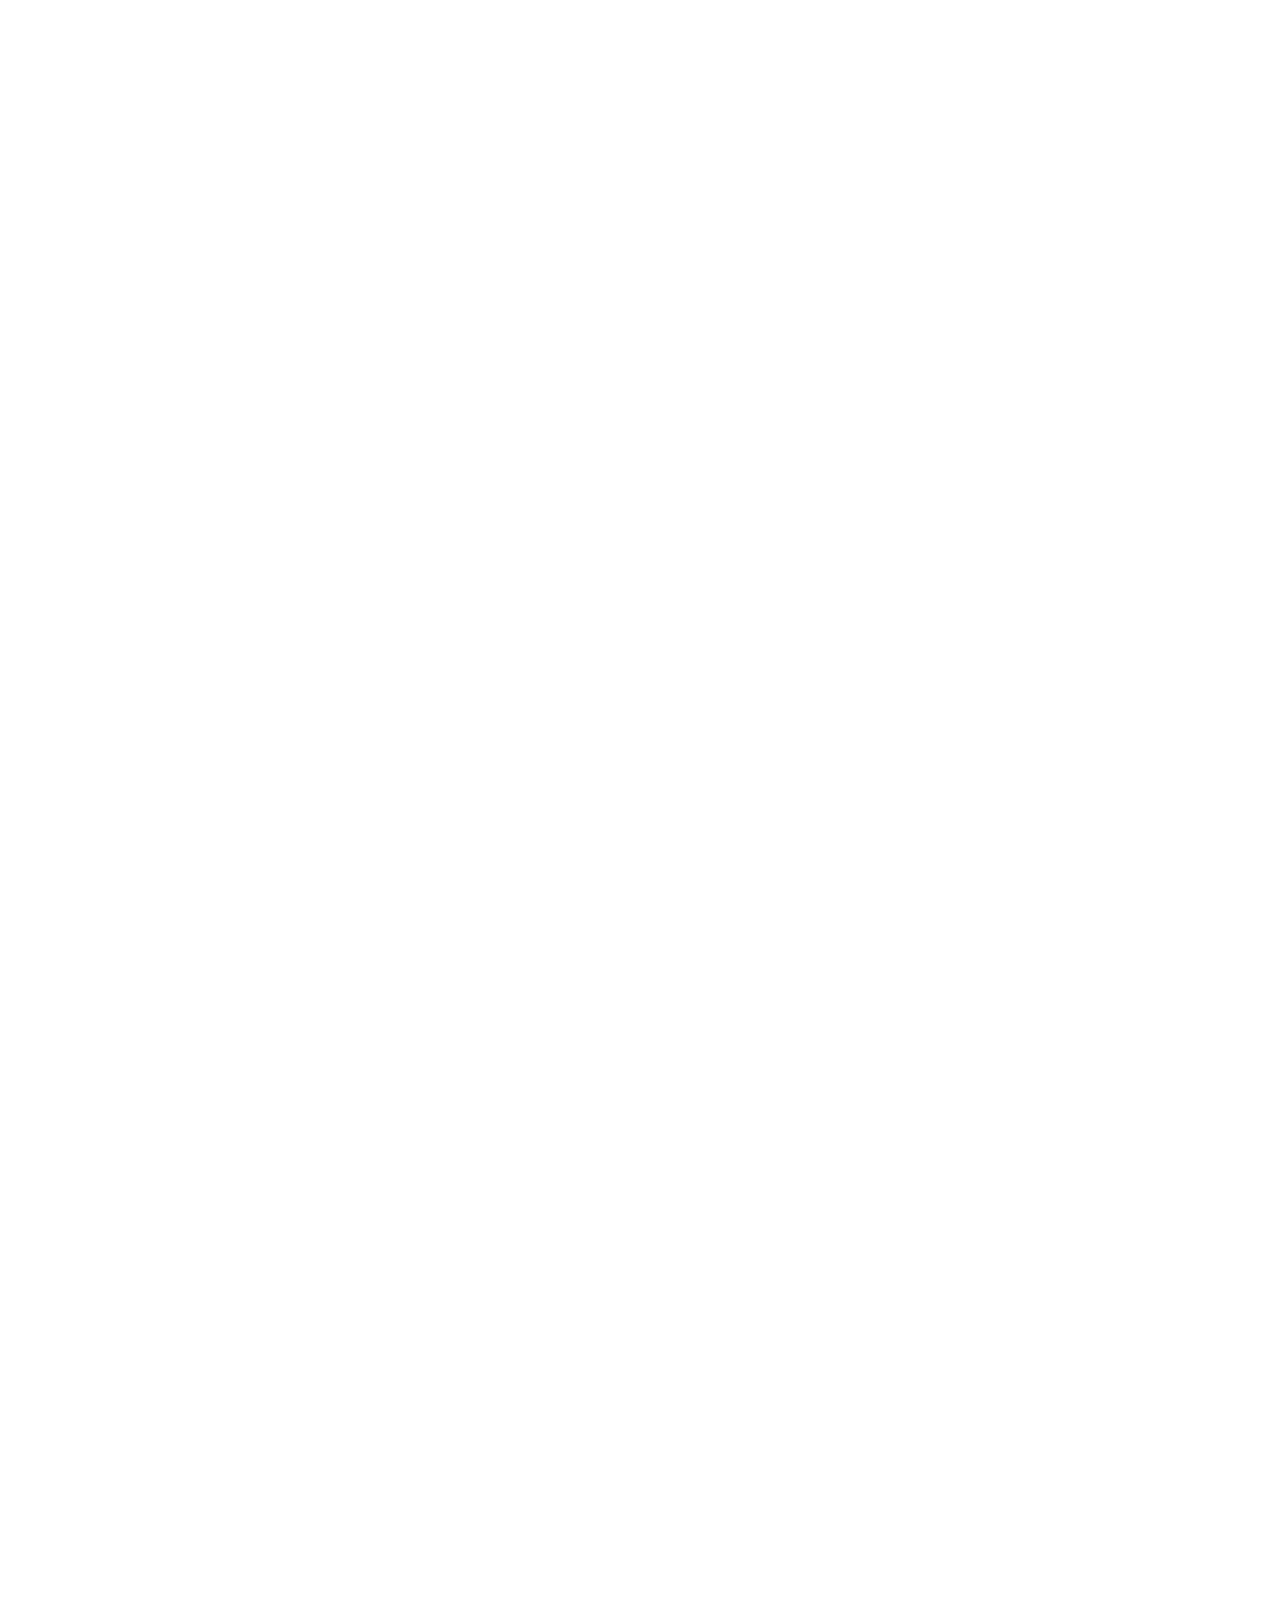
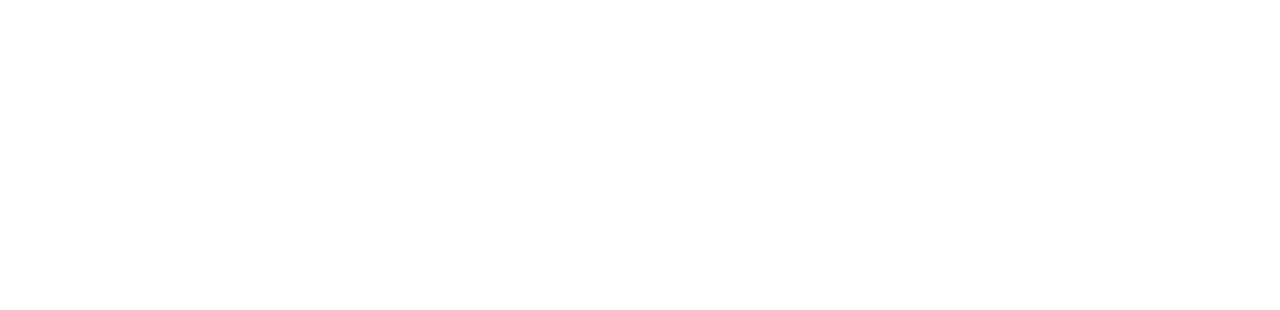
==== commit 6ade5850: "change" ====
--- a/book_now.html
+++ b/book_now.html
@@ -27,7 +27,7 @@
         </section>
         <!-- end: Page title -->
 
-        <div class="home_bg"> <!--Home bg-->
+        <div class="visit_bg"> <!--visit_bg bg-->
           <div class="overlay"></div>
             
             <!-- Card -->
@@ -100,45 +100,18 @@
         <!-- end: Section -->
 
 
-        <!-- Footer -->
-   <footer id="footer" class="footer-light">
-    <div class="footer-content">
-      <div class="container">
-         <div class="row">
+       <!-- Footer -->
+      <footer id="footer" class="footer-light">
+        <div class="footer-content">
+          <div class="container">
             
-            <!-- Footer area  -->
-            <div class="page-menu menu-lines">
-              <nav>
-                <ul>
-                <li><a href="#">HOME</a> </li>
-                <li><a href="#">FARMERS</a> </li>
-                <li ><a href="#">VISIT US</a> </li>
-                <li><a href="#">ABOUT US</a> </li>
-              </nav>
-            </div>
-            <!-- end: Footer area --> 
-
-            <div class="social-icons-center">
-              <a class="icon-big" href="#">
-                <i class="fa fa-facebook" title="facebook"></i>
-              </a>
-              <a class="icon-big" href="#">
-                <i class="fa fa-twitter" title="twitter"></i>
-              </a>
-              <a class="icon-big" href="#">
-                <i class="fa fa-google-plus" title="google"></i>
-              </a>
-            </div>
-         
-         </div>
-        
-        <div class="copyright-text text-center">Copyright &copy; 2018 <a href="#" target="_blank">Agramonia.com</a>. All Rights Reserved. </div>
-      </div>
-      </div>
-    </div>
-    <div class="copyright-content"></div>
-  </footer>
-  <!-- end: Footer -->
+            <div class="copyright-text text-center">Copyright &copy; 2018 <a href="#" target="_blank">Agramonia.com</a>. All Rights Reserved. </div>
+          </div>
+          </div>
+        </div>
+        <div class="copyright-content"></div>
+      </footer>
+      <!-- end: Footer -->
 
 
         </div> <!--End Home bg-->
--- a/css/style.css
+++ b/css/style.css
@@ -835,6 +835,7 @@
   #header.header-sticky.dark #header-wrap {
     background-color: #252525 !important; }
   #header.dark {
+     background-color: #fff;
     /*Main Menu*/ }
     #header.dark #header-wrap {
       background-color: #252525;
@@ -846,7 +847,7 @@
     #header.dark #mainMenu nav > ul > li:before {
       color: #9d9d9d; }
     #header.dark #mainMenu nav > ul > li > a {
-      color: #ffffff; }
+      /*color: #ffffff;*/ }
       #header.dark #mainMenu nav > ul > li > a .menu-sub-title {
         color: #eeeeee; }
     #header.dark #mainMenu nav > ul > li.current > a:after, #header.dark #mainMenu nav > ul > li:hover > a:after, #header.dark #mainMenu nav > ul > li:focus > a:after {
@@ -3816,14 +3817,17 @@
 .text-center.social-icons ul {
   display: inline-block; }
 
+  .social-icons img {
+  height: 16px; }
+
 .social-icons li {
   float: left;
   list-style: none; }
 
 .social-icons li a {
   float: left;
-  height: 32px;
-  width: 32px;
+  height: 16px;
+  width: 16px;
   line-height: 32px;
   font-size: 16px;
   text-align: center;
@@ -3851,19 +3855,19 @@
 
 .social-icons.social-icons-colored .social-facebook a,
 .social-icons.social-icons-colored-hover .social-facebook a:hover {
-  background-color: #5d82d1; }
+  background-color: transparent; }
 
 .social-icons.social-icons-colored .social-twitter a,
 .social-icons.social-icons-colored-hover .social-twitter a:hover {
-  background-color: #40bff5; }
+  background-color: transparent; }
 
 .social-icons.social-icons-colored .social-vimeo a,
 .social-icons.social-icons-colored-hover .social-vimeo a:hover {
-  background-color: #35c6ea; }
+  background-color: transparent; }
 
 .social-icons.social-icons-colored .social-myspace a,
 .social-icons.social-icons-colored-hover .social-myspace a:hover {
-  background-color: #008dde; }
+  background-color: transparent; }
 
 .social-icons.social-icons-colored .social-youtube a,
 .social-icons.social-icons-colored-hover .social-youtube a:hover {
@@ -3871,7 +3875,7 @@
 
 .social-icons.social-icons-colored .social-instagram a,
 .social-icons.social-icons-colored-hover .social-instagram a:hover {
-  background-color: #548bb6; }
+  background-color: transparent; }
 
 .social-icons.social-icons-colored .social-gplus a,
 .social-icons.social-icons-colored-hover .social-gplus a:hover {
@@ -7779,8 +7783,6 @@
   #footer.background-grey .footer-logo {
     border-right: 1px solid #ccc; }
 
-.footer-content {
-  padding: 60px 0 40px 0; }
 
 .copyright-content {
     min-height: 128px;
@@ -8203,6 +8205,114 @@
 
 /*# sourceMappingURL=colors.css.map */
 
+
+/* ----------------------------------------------------------------------
+    Clients Logo
+-------------------------------------------------------------------------*/
+.grid li {
+  -webkit-transition: all 0.5s ease 0s;
+  transition: all 0.5s ease 0s;
+  opacity: 0.8; }
+
+.clients-carousel a {
+  -webkit-transition: all 0.5s ease 0s;
+  transition: all 0.5s ease 0s;
+  opacity: 0.8; }
+  .clients-carousel a img {
+    -webkit-transition: all 0.5s ease 0s;
+    transition: all 0.5s ease 0s;
+    opacity: 0.8; }
+
+.parallax .clients-carousel a {
+  opacity: 1; }
+
+.grid li:hover {
+  opacity: 1;
+  cursor: pointer; }
+
+.clients-carousel a:hover {
+  opacity: 1;
+  cursor: pointer; }
+  .clients-carousel a:hover img {
+    opacity: 1;
+    cursor: pointer; }
+
+.client-carousel .owl-item img, .clients-logo .owl-item img {
+  padding: 20px; }
+
+.grid {
+  padding: 0;
+  list-style: none;
+  overflow: hidden; }
+  .grid li {
+    float: left;
+    position: relative;
+    width: 20%;
+    padding: 20px; }
+  .grid.grid-2-columns li, .grid.grid-2-columns figure {
+    width: 50%; }
+  .grid.grid-3-columns li, .grid.grid-3-columns figure {
+    width: 33.333333%; }
+  .grid.grid-4-columns li, .grid.grid-4-columns figure {
+    width: 25%; }
+  .grid.grid-5-columns li, .grid.grid-5-columns figure {
+    width: 20%; }
+  .grid.grid-6-columns li, .grid.grid-6-columns figure {
+    width: 16.6666666%; }
+  .grid li:hover {
+    cursor: pointer;
+    background-color: #f8f8f8; }
+  .grid li a, .grid li img {
+    display: block;
+    width: 75%;
+    margin-left: auto;
+    margin-right: auto; }
+  .grid li a img {
+    width: 100%; }
+  .grid li:before, .grid li:after {
+    content: '';
+    position: absolute; }
+  .grid li:before {
+    height: 100%;
+    top: 0;
+    left: -1px;
+    border-left: 1px solid #eee; }
+  .grid li:after {
+    width: 100%;
+    height: 0;
+    top: auto;
+    left: 0;
+    bottom: -1px;
+    border-bottom: 1px solid #eee; }
+  .grid.clients-grey {
+    border: 1px solid #ddd; }
+    .grid.clients-grey li {
+      background-color: #eee; }
+      .grid.clients-grey li:before {
+        border-left: 1px solid #ccc; }
+      .grid.clients-grey li:after {
+        border-bottom: 1px solid #ccc; }
+  .grid.clients-border {
+    border-width: 10px; }
+
+/*client options*/
+/*carousel logo*/
+.carousel-description-clients .carousel {
+  margin-top: 40px; }
+.carousel-description-clients .owl-prev, .carousel-description-clients .owl-next {
+  margin-top: -40px !important; }
+
+/*Clients Responsive li*/
+body.device-sm .carousel-description-clients .owl-controls, body.device-xs .carousel-description-clients .owl-controls, body.device-xxs .carousel-description-clients .owl-controls {
+  display: none; }
+body.device-sm .grid li, body.device-xs .grid li {
+  width: 33.33%; }
+body.device-xxs .grid li {
+  width: 50%; }
+
+
+
+
 .home_bg {
     position: relative;
     width: 100%;
@@ -8222,7 +8332,7 @@
     position: relative;
     width: 100%;
     height: 100%;
-    background-image: url('../images/home_bg.jpg');
+    background-image: url('../images/farmer_bg.jpg');
     background-repeat: no-repeat;
     background-position: 0 top;
     -ms-background-size: cover;
@@ -8237,7 +8347,7 @@
     position: relative;
     width: 100%;
     height: 100%;
-    background-image: url('../images/farmer_bg.jpg');
+    background-image: url('../images/visit_bg.jpg');
     background-repeat: no-repeat;
     background-position: 0 top;
     -ms-background-size: cover;
@@ -8353,3 +8463,8 @@
     font-size: 22px;
 }
 
+.header-extras.flag img {
+
+    height: 25px;
+
+}
